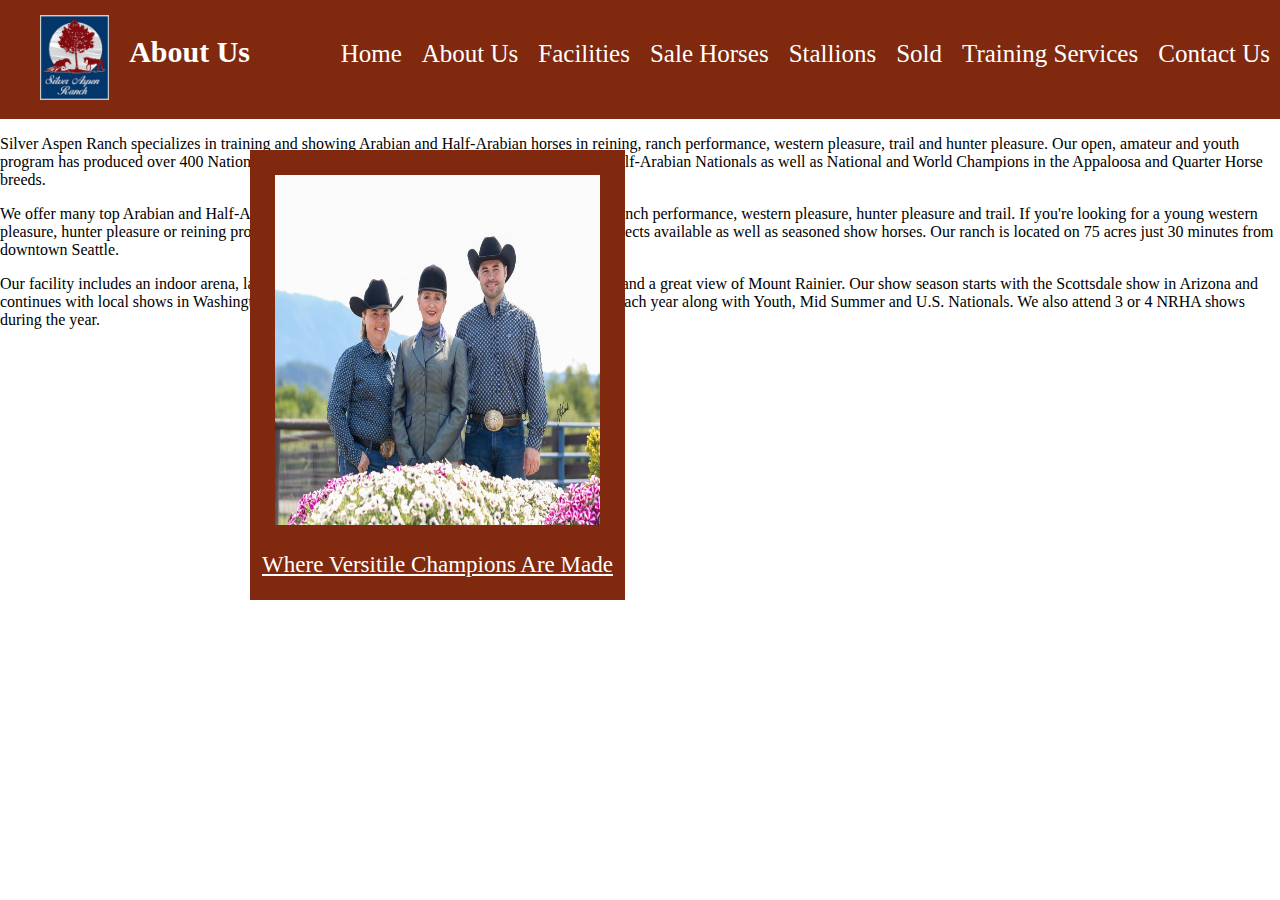
==== htmls/About-Us.html @ 5a4c3355 "home page with start of about us" ====
<!DOCTYPE html>
<html lang="english">

<header>

    <link rel="stylesheet" href="../assets/css/aboutUs.css">

    <title>Silver Aspen Ranch</title>

    <nav>
      <ul>

        <picture>
            
            <img src="../assets/pictures/SAR logo.jpg" style="width:69.17px;height:85px">
        </picture>
        
                    <!--header-->
        <h1>About Us</h1>

                    <!--Nav Bar-->
        <li><a href="#">Contact Us</a></li>
        <li><a href="#">Training Services</a></li>
        <li><a href="#">Sold</a></li>

                    <!--Stallions dropdown-->
        <li class="dropdown">
            <a href="javascript:void(0)" class="dropbtn">Stallions</a>
                <div class="dropdown-content">
                    <a href="#">RD Habanero</a>
                    <a href="#">TA Giovanni</a>
                    <a href="#">Bueno Sis Starlight</a>
                    <a href="#">What Whiz That</a>
                </div>
        </li>

                    <!--Sale Horses Dropdown-->
        <li class="saleDrop">
            <a href="javascript:void(0)" class="salebtn">Sale Horses</a>
                <div class="sale-content">
                    <a href="#">Purebred Western pleaseure</a>
                    <a href="#">Half Arabian Western Pleasure</a>
                    <a href="#">Purebred Hunter</a>
                    <a href="#">Half Arabian Hunter</a>
                    <a href="#">Purebred Working Western</a>
                    <a href="#">Half Arabian Working Western</a>
                </div>
        </li>   
                 
        <li><a href="#">Facilities</a></li>
        <li><a href="#">About Us</a></li>
        <li><a href="../index.html">Home</a></li>
      </ul> 
    </nav>

</header>

<body>
    <div class="intro">
        <div class="trainers">
            <img src="../assets/pictures/SAR+2.jpg" style="width: 325px; height:350px">
        </div>

        <div class="introText">
            <p>Where Versitile Champions Are Made</p>
           </div>
</div>

    <div class="intro-1">
        <p>
            Silver Aspen Ranch specializes in training and showing Arabian and Half-Arabian horses in reining, 
            ranch performance, western pleasure, trail and hunter pleasure. Our open, amateur and youth program has produced over 400 National
            and Reserve National Champions at the Arabian and Half-Arabian Nationals as well as National and World Champions in the Appaloosa and Quarter Horse breeds.
        </p>
    </div>

    <div class="intro-2">
        <p>
            We offer many top Arabian and Half-Arabian horses for sale at all times in the areas of reining, ranch performance, western pleasure, hunter pleasure and trail.
            If you're looking for a young western pleasure, hunter pleasure or reining prospect
            don't look any further. We always have quality prospects available as well as seasoned show horses.
            Our ranch is located on 75 acres just 30 minutes from downtown Seattle.
        </p>
    </div>

    <div class="intro-3">
        <p>
            Our facility includes an indoor arena, large outdoor arena, covered round pen, stalls with turnout and a great view of Mount Rainier.
            Our show season starts with the Scottsdale show in Arizona and continues with local shows in Washington, Oregon and Idaho. 
            We attend 2 to 4 Regional Shows each year along with Youth, Mid Summer and U.S. Nationals. We also attend 3 or 4 NRHA shows during the year. 
        </p>
    </div>

</body>



</html>
---- assets/css/aboutUs.css ----
body {
    background-color:white;
    margin: 0;
  }

  picture{
    float: left;
  }

  ul {
    list-style-type: none;
    margin: 0;
    padding-top :15px;
    padding-bottom: 15px;
    overflow: hidden;
    background-color: #80290e;
  }

  header{
      width:100% ;
    

  }

  h1 {
    background-color: #80290e; 
    color: white;
    float: left;
    padding-left: 20px;
    font-size: 30px !important;
    
    
  }

  ul a{
      display: block;
      padding: 10px;
      padding-top: 25px;
      padding-bottom: 25px;
      color: white;
      font-size: 25px;
      text-decoration: none;
  }
  
  li {
    float: right;
  }
  
  li a:hover, .dropdown:hover .dropbtn {
    background-color: black;
  }
  
  li.dropdown {
    display: inline-block;
  }
  
  .dropdown-content {
    display: none;
    position: absolute;
    background-color: #80290e;
    min-width: 160px;
    box-shadow: 0px 8px 16px 0px rgba(0,0,0,0.2);
    z-index: 1;
  }
  
  .dropdown-content a {
    color: white;
    padding: 12px 16px;
    text-decoration: none;
    display: block;
    text-align: left;
  }
  
  .dropdown-content a:hover {background-color: black;}
  
  .dropdown:hover .dropdown-content {
    display: block;
  }

  li a:hover, .saleDrop:hover .salebtn {
    background-color: black;
  }
  
  li.saleDrop {
    display: inline-block;
  }
  
  .sale-content {
    display: none;
    position: absolute;
    background-color: #80290e;
    min-width: 160px;
    box-shadow: 0px 8px 16px 0px rgba(0,0,0,0.2);
    z-index: 1;
  }
  
  .sale-content a {
    color: white;
    padding: 12px 16px;
    text-decoration: none;
    display: block;
    text-align: left;
  }
  
  .sale-content a:hover {background-color: black;}
  
  .saleDrop:hover .sale-content {
    display: block;
  }

  .intro{
    color: white;
    height: 450px;
    width: 375px;
    background-color: #80290e;
    position: absolute;
    bottom: 300px;
    left: 250px;
  }

  .introText{
    font-size:23px;
    text-align: center;
    padding-bottom: 25px;
    text-decoration: underline;
  }
  
  .trainers {
    padding-left: 25px;
    padding-right: 25px;
    padding-top: 25px;
  }
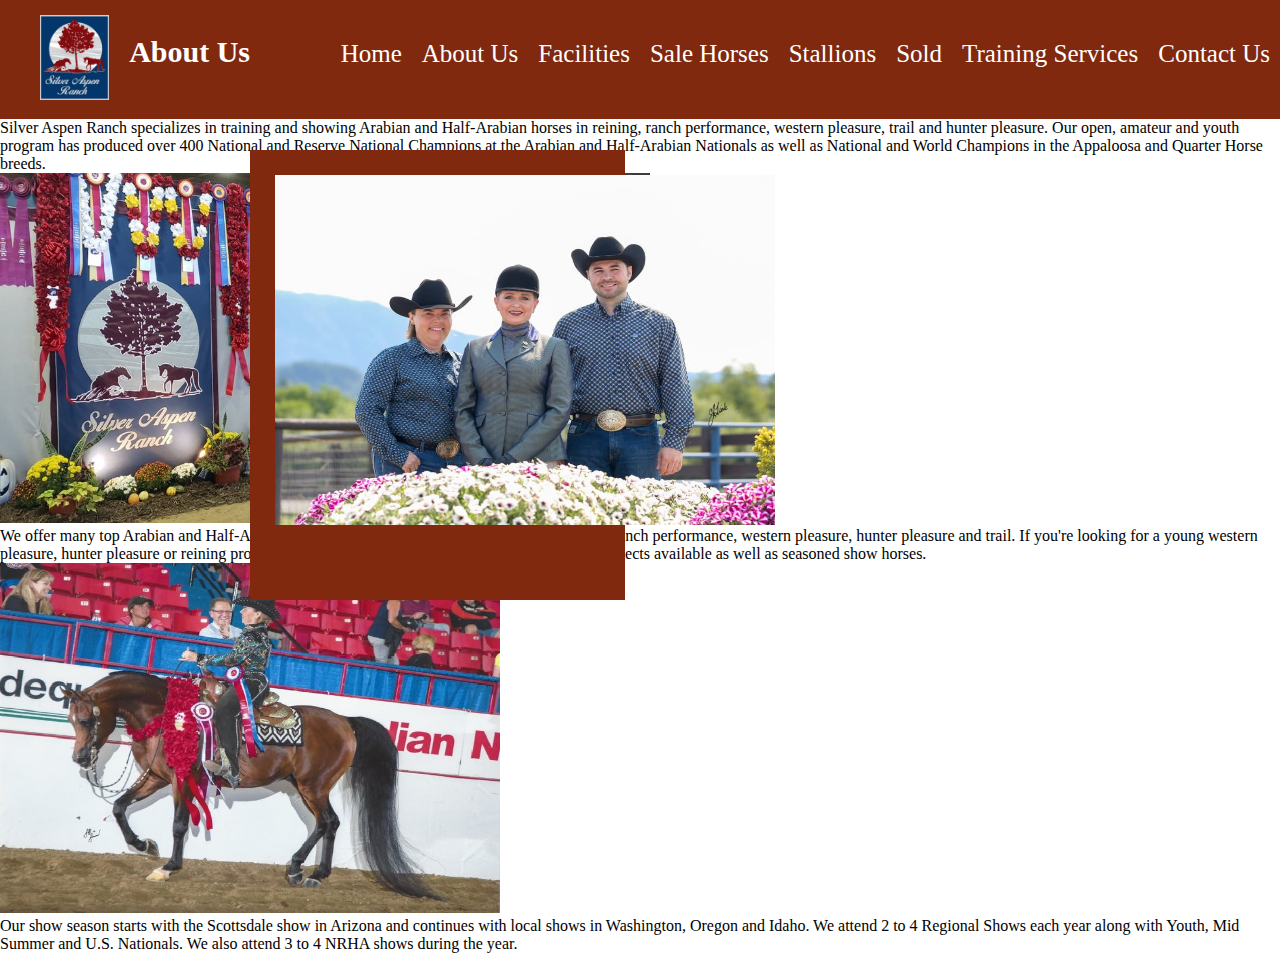
==== commit c5c45f19: "facilities page" ====
--- a/htmls/About-Us.html
+++ b/htmls/About-Us.html
@@ -47,7 +47,7 @@
                 </div>
         </li>   
                  
-        <li><a href="#">Facilities</a></li>
+        <li><a href="../htmls/Facilities.html">Facilities</a></li>
         <li><a href="#">About Us</a></li>
         <li><a href="../index.html">Home</a></li>
       </ul> 
@@ -58,39 +58,38 @@
 <body>
     <div class="intro">
         <div class="trainers">
-            <img src="../assets/pictures/SAR+2.jpg" style="width: 325px; height:350px">
+            <img src="../assets/pictures/SAR+2.jpg" style="width: 500px; height:350px">
+        </div>
+    </div>    
+
+        <div class="introText-1">
+                Silver Aspen Ranch specializes in training and showing Arabian and Half-Arabian horses in reining, 
+                ranch performance, western pleasure, trail and hunter pleasure. Our open, amateur and youth program has produced over 400 National
+                and Reserve National Champions at the Arabian and Half-Arabian Nationals as well as National and World Champions in the Appaloosa and Quarter Horse breeds.
         </div>
 
-        <div class="introText">
-            <p>Where Versitile Champions Are Made</p>
-           </div>
-</div>
+        <div class="intro-2">
+            <div class="champions">
+                <img src="../assets/pictures/2021+US+Nationals.jpg" style="width: 650px; height:350px">
 
-    <div class="intro-1">
-        <p>
-            Silver Aspen Ranch specializes in training and showing Arabian and Half-Arabian horses in reining, 
-            ranch performance, western pleasure, trail and hunter pleasure. Our open, amateur and youth program has produced over 400 National
-            and Reserve National Champions at the Arabian and Half-Arabian Nationals as well as National and World Champions in the Appaloosa and Quarter Horse breeds.
-        </p>
-    </div>
+            </div>
+        </div>    
+    
+            <div class="introText-2">
+                We offer many top Arabian and Half-Arabian horses for sale at all times in the areas of reining, ranch performance, western pleasure, hunter pleasure and trail.   
+                If you're looking for a young western pleasure, hunter pleasure or reining prospect don't look any further. We always have quality prospects available as well as seasoned show horses.
+            </div>
 
-    <div class="intro-2">
-        <p>
-            We offer many top Arabian and Half-Arabian horses for sale at all times in the areas of reining, ranch performance, western pleasure, hunter pleasure and trail.
-            If you're looking for a young western pleasure, hunter pleasure or reining prospect
-            don't look any further. We always have quality prospects available as well as seasoned show horses.
-            Our ranch is located on 75 acres just 30 minutes from downtown Seattle.
-        </p>
-    </div>
-
-    <div class="intro-3">
-        <p>
-            Our facility includes an indoor arena, large outdoor arena, covered round pen, stalls with turnout and a great view of Mount Rainier.
-            Our show season starts with the Scottsdale show in Arizona and continues with local shows in Washington, Oregon and Idaho. 
-            We attend 2 to 4 Regional Shows each year along with Youth, Mid Summer and U.S. Nationals. We also attend 3 or 4 NRHA shows during the year. 
-        </p>
-    </div>
-
+            <div class="intro-3">
+                <div class="winner">
+                    <img src="../assets/pictures/Canada+2016+c.jpg" style="width: 500px; height:350px">
+                </div>
+            </div>    
+        
+                <div class="introText-3">
+                    Our show season starts with the Scottsdale show in Arizona and continues with local shows in Washington, Oregon and Idaho.
+                    We attend 2 to 4 Regional Shows each year along with Youth, Mid Summer and U.S. Nationals. We also attend 3 to 4 NRHA shows during the year.
+                </div>        
 </body>
 
 
